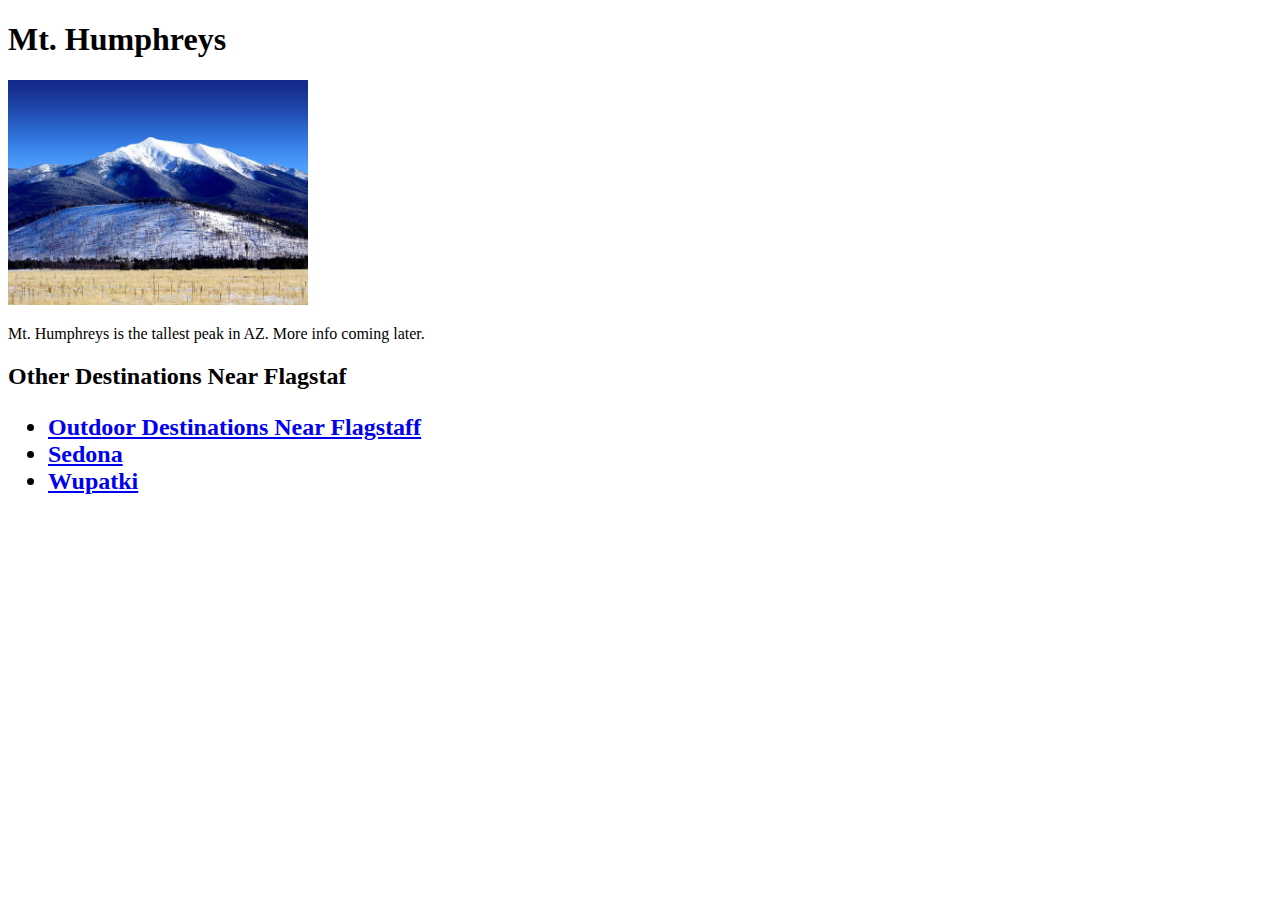
==== public_html/mt_humphreys.html @ 5a78f160 "Updated Template. Added placeholder Pages. Added some content." ====
<!DOCTYPE html>

<html>
	<head>
		<title>Wiki Template Page</title>	
		<meta charset="UTF-8">
		<meta name="author" content="Justin Nichols">
	</head>
	<body>
		<h1>Mt. Humphreys</h1>
		<img src="img/mt_humphreys_base.jpg" alt="Mt. Humphreys" width=300>
		<p>
		Mt. Humphreys is the tallest peak in AZ. More info coming later.
		</p>
		<h2>Other Destinations Near Flagstaf
		<ul>
			<li><a href="index.html">Outdoor Destinations Near Flagstaff</a></li>
			<li><a href="sedona.html">Sedona</a></li>
			<li><a href="wupatki.html">Wupatki</a></li>
		</ul>
	</body>
</html>
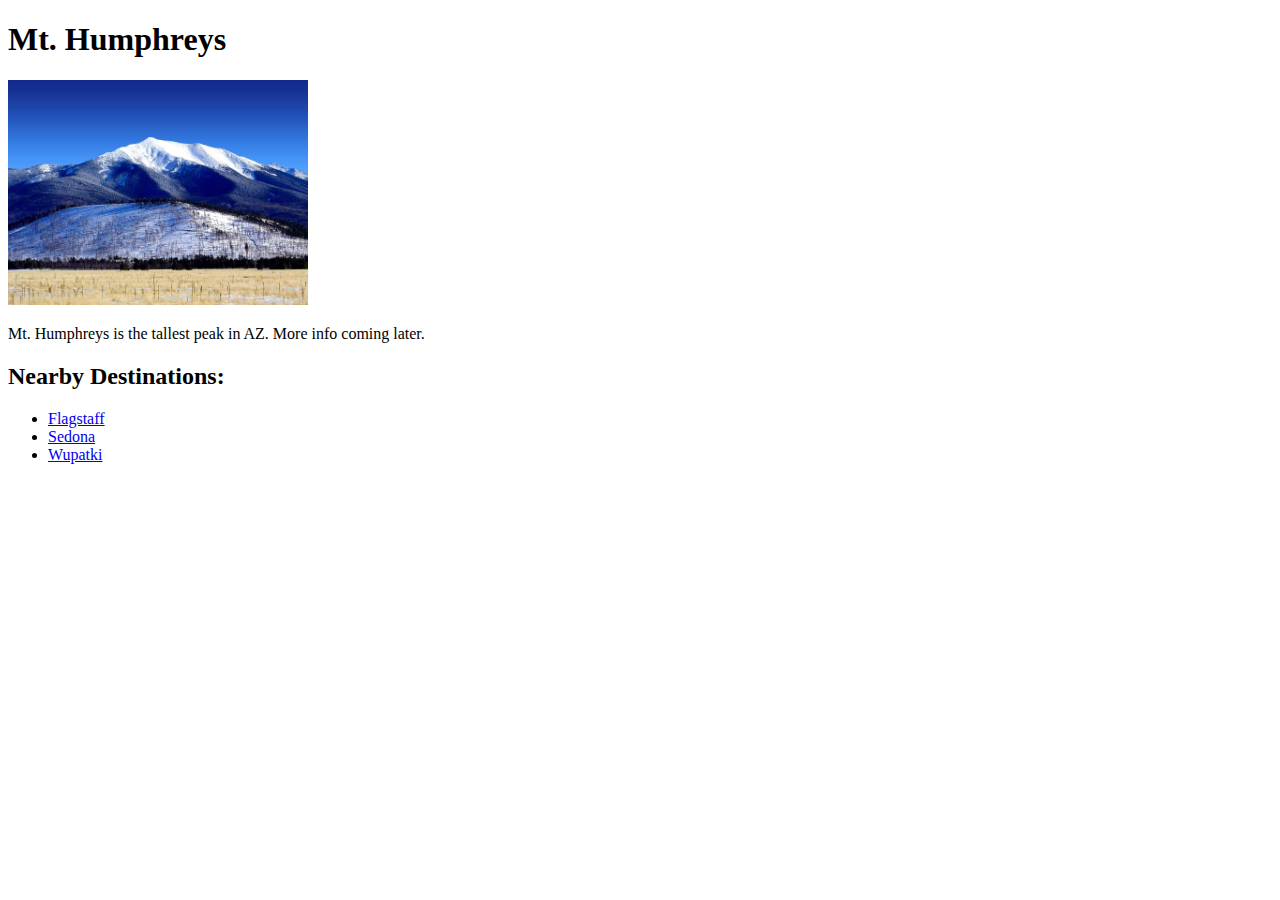
==== commit 04960041: "Added starter-content to all pages." ====
--- a/public_html/mt_humphreys.html
+++ b/public_html/mt_humphreys.html
@@ -3,7 +3,7 @@
 
 <html>
 	<head>
-		<title>Wiki Template Page</title>	
+		<title>Mt. Humphreys</title>	
 		<meta charset="UTF-8">
 		<meta name="author" content="Justin Nichols">
 	</head>
@@ -13,9 +13,9 @@
 		<p>
 		Mt. Humphreys is the tallest peak in AZ. More info coming later.
 		</p>
-		<h2>Other Destinations Near Flagstaf
+		<h2>Nearby Destinations:</h2>
 		<ul>
-			<li><a href="index.html">Outdoor Destinations Near Flagstaff</a></li>
+			<li><a href="index.html">Flagstaff</a></li>
 			<li><a href="sedona.html">Sedona</a></li>
 			<li><a href="wupatki.html">Wupatki</a></li>
 		</ul>
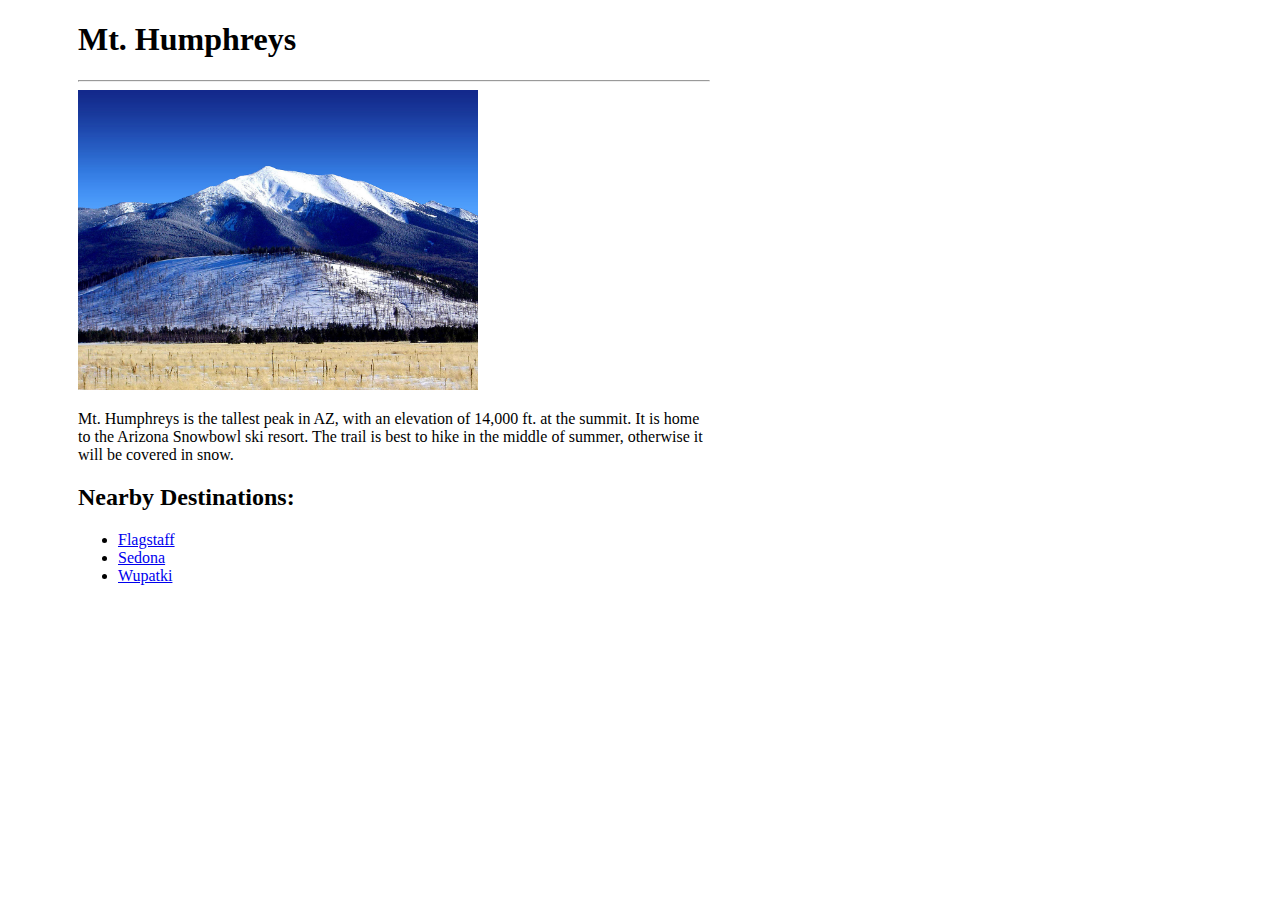
==== commit 1612faee: "Added more content to pages." ====
--- a/public_html/mt_humphreys.html
+++ b/public_html/mt_humphreys.html
@@ -1,3 +1,9 @@
+<!-- 
+Author: Justin Nichols
+Class: CSC337 (Web Development)
+Purpose: This is a basic wiki-style page for Mt. Humphreys (AZ).
+	 It contains text / images, as well as links to nearby destinations.
+-->
 
 <!DOCTYPE html>
 
@@ -6,18 +12,25 @@
 		<title>Mt. Humphreys</title>	
 		<meta charset="UTF-8">
 		<meta name="author" content="Justin Nichols">
+		<link rel=stylesheet href="css/style.css">
 	</head>
 	<body>
-		<h1>Mt. Humphreys</h1>
-		<img src="img/mt_humphreys_base.jpg" alt="Mt. Humphreys" width=300>
-		<p>
-		Mt. Humphreys is the tallest peak in AZ. More info coming later.
-		</p>
-		<h2>Nearby Destinations:</h2>
-		<ul>
-			<li><a href="index.html">Flagstaff</a></li>
-			<li><a href="sedona.html">Sedona</a></li>
-			<li><a href="wupatki.html">Wupatki</a></li>
-		</ul>
+		<div id="main-content">
+			<h1>Mt. Humphreys</h1>
+			<hr/>
+			<img src="img/mt_humphreys_base.jpg" alt="Mt. Humphreys" width=400>
+			<p>
+			Mt. Humphreys is the tallest peak in AZ, with an elevation of 14,000 ft.
+			at the summit. It is home to the Arizona Snowbowl ski resort. The trail 
+			is best to hike in the middle of summer, otherwise it will be covered in
+			snow.
+			</p>
+			<h2>Nearby Destinations:</h2>
+			<ul>
+				<li><a href="index.html">Flagstaff</a></li>
+				<li><a href="sedona.html">Sedona</a></li>
+				<li><a href="wupatki.html">Wupatki</a></li>
+			</ul>
+		</div>
 	</body>
 </html>
--- a/public_html/css/style.css
+++ b/public_html/css/style.css
@@ -0,0 +1,12 @@
+/*
+ * Author: Justin Nichols
+ * Class: CSC337 (Web Development)
+ * Purpose: This file will stylize the wiki pages in this project.
+ */
+
+#main-content {
+	margin-left: 70px;
+	width: 50%;
+}
+
+
